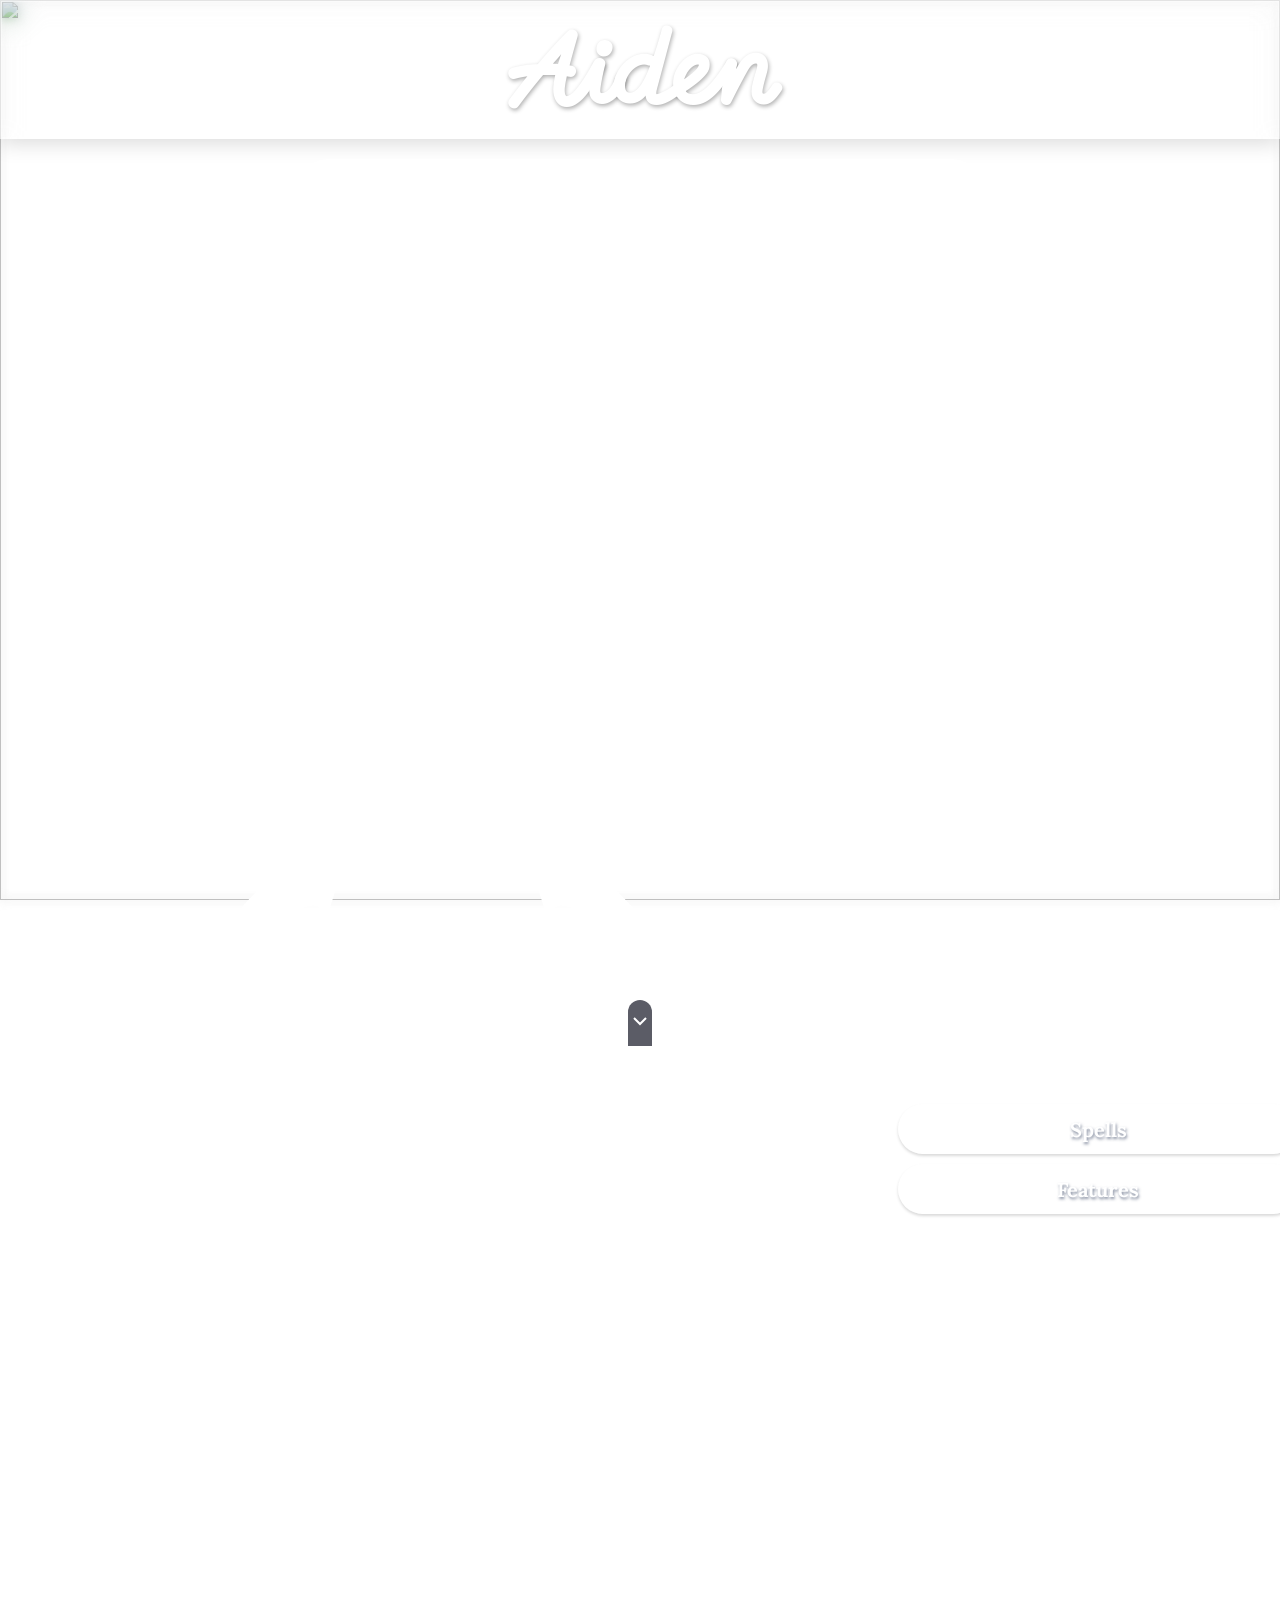
==== aiden.html @ 1986112d "Add files via upload" ====
<!DOCTYPE html>
<html>
<head>
  <title>Aiden</title>
  <link rel="icon" type="image/png" href="assets/images/aiden_icon.png">
  <link rel="stylesheet" href="css/character.css">
  <link rel="stylesheet" href="css/aiden.css">
</head>
<body>

<audio id="bg-music" autoplay loop>
  <source src="assets/music/music_aiden.mp3" type="audio/mpeg">
</audio>

<img src="assets/images/backgrounds/bg_aiden.jpg" class="full-cover-image">
<img src="assets/images/backgrounds/bg_aiden.jpg" class="full-cover-image-blur">
<div class="white-overlay"></div>

<div class="center-box">
  <div class="glass-box">
      <h1>Aiden</h1>
  </div>  
</div>

<div class="center-box2">
    <div class="spell-info" id="spellDetails"></div>
</div>

<div class="center-box">
  <a href="http://127.0.0.1:5500/main.html">
    <img src="assets/images/aiden_icon.png" class="char_head">
  </a>
  <div class="ref-options">
    <button class="openButton" id="openSpells"><p>Spells</p></button>
    <button class="openButton" id="openButton2"><p>Features</p></button>
  </div>
</div>

<div id="overlay"></div>

<div id="bottomPanel">
    <div class="center-box3">
        <button id="closePanel" class="close-btn">
            <svg class="caret" width="24" height="24" viewBox="0 0 24 24">
                <path d="M6 9l6 6 6-6" fill="none" stroke="white" stroke-width="2"/>
            </svg>
        </button>
        <div id="bottomPanelList" class="panel-content">

        </div>
    </div>
</div>

<script>
  const panel = document.getElementById("bottomPanel");
  const overlay = document.getElementById("overlay");
  const panel_list = document.getElementById("bottomPanelList");
  const spellDetails = document.getElementById("spellDetails");

  document.getElementById("openSpells").onclick = () => {
    panel.classList.add("open");
    overlay.classList.add("active");
    panel_list.innerHTML = `
      <h1>Spells</h1>
    `;
    const spellList = document.createElement("div");
    spellList.className = "spell-ref-bot";
    panel_list.appendChild(spellList);
    getSpellList(spellList)
  };

  document.getElementById("openButton2").onclick = () => {
    panel.classList.add("open");
    overlay.classList.add("active");
    panel_list.innerHTML = `
      <h1>Features</h1>
    `;
    const featList = document.createElement("div");
    featList.className = "spell-ref-bot";
    panel_list.appendChild(featList);
    getFeatList(featList)    
  };

  document.getElementById("closePanel").onclick = closePanel;

  overlay.onclick = closePanel;

  function closePanel() {
    panel.classList.remove("open");
    overlay.classList.remove("active");
  }

  function getSpellList(spellList) {
    fetch("assets/spell_lists/aiden.json")
      .then(response => response.json())
      .then(spells => {
          buildSidebar(spells,spellList);
      })
      .catch(err => {
          console.error("Error loading spells.json:", err);
      });
  }

  function buildSidebar(spells,spellList) {
    if (spells.length === 0) {
        spellList.innerHTML = "<div>No spells found.</div>";
        return;
    }

    const grouped = {};
    spells.forEach(spell => {
        if (!grouped[spell.Level]) grouped[spell.Level] = [];
        grouped[spell.Level].push(spell);
    });

    for (const Level in grouped) {
      const divider = document.createElement("div");
      divider.className = "divider";
      divider.textContent = Number(Level) === 0 ? "Cantrip": `Level ${Level}`;
      spellList.appendChild(divider);

      grouped[Level].forEach(spell => {
        const div = document.createElement("div");
        div.className = "spell";
        div.textContent = spell.SpellName;
        div.onclick = () => {
          showDetails(spell);
          panel.classList.remove("open");
          overlay.classList.remove("active");
        }
        spellList.appendChild(div);
      });
    }
  }

  function showDetails(spell) {
      const levelDesc = Number(spell.Level) === 0 ? "Cantrip": `Level ${spell.Level}`;
      const highLevel = (spell.HigherLevels !== null && spell.HigherLevels !== undefined && spell.HigherLevels !== "") 
      ? `
        <br/>
        <p><b>At Higher Levels. </b>${spell.HigherLevels}</p>
      ` 
      : ""; 
      const comps = [];
      if (spell.VerbalComp) comps.push("Verbal");
      if (spell.SomaticComp) comps.push("Somatic");
      if (spell.MaterialComp && spell.MaterialCompDesc !== null) comps.push(`Material (${spell.MaterialCompDesc})`);
      if (spell.MaterialComp && spell.MaterialCompDesc === null) comps.push("Material");
      const compString = comps.join(", ") || "None";

      spellDetails.innerHTML = `
        <h2>${spell.SpellName}</h2>
        <h3>${spell.School} (${levelDesc})</h3>
        <div class="info">
          <p><strong>Casting Time: </strong>${spell.CastingTime}</p>
          <p><strong>Range: </strong>${spell.Range}</p>
          <p><strong>Components: </strong> ${compString}</p>
          <p><strong>Duration: </strong>${spell.Duration}</p>
        </div>
        <div class="spell-desc">
          <p>${spell.Descrip}</p>
          <p>${highLevel}</p>
        </div>
        <div class="center-box">
          <img src="assets/images/page_bottom.png" class="d20-divider">
        </div>
      `;
  }

  function getFeatList(featList) {
    fetch("assets/features/feats_aiden.json")
      .then(response => response.json())
      .then(feats => {
          buildFeatList(feats,featList);
      })
      .catch(err => {
          console.error("Error loading feat.json:", err);
      });
  }

  function buildFeatList(feats,featList) {
    if (feats.length === 0) {
        featList.innerHTML = "<div>No feats found.</div>";
        return;
    }

    const grouped = {};
    feats.forEach(feat => {
        if (!grouped[feat.Source]) grouped[feat.Source] = [];
        grouped[feat.Source].push(feat);
    });

    for (const Source in grouped) {
      const divider = document.createElement("div");
      divider.className = "divider";
      divider.textContent = Source;
      featList.appendChild(divider);

      grouped[Source].forEach(feat => {
        const div = document.createElement("div");
        div.className = "spell";
        div.textContent = feat.FeatName;
        div.onclick = () => {
          showFeatDetails(feat);
          panel.classList.remove("open");
          overlay.classList.remove("active");
        }
        featList.appendChild(div);
      });
    }
  }

  function showFeatDetails(feat) {
    const sourceName = feat.Source === "Class" ? "Class Ability": feat.Source === "Species" ? "Special Ability" : feat.Source;
    spellDetails.innerHTML = `
      <h2>${feat.FeatName}</h2>
      <h3>${sourceName}</h3>
      <br/>
      <div class="spell-desc">
        <p>${feat.Descrip}</p>
      </div>
      <div class="center-box">
        <img src="assets/images/page_bottom.png" class="d20-divider">
      </div>
    `;
  }


  const audio = document.getElementById('bg-music');
  audio.volume = 0.05;

</script>

</body>
</html>
---- css/character.css ----
/* --------------------------------------------------
   GOOGLE FONTS
-------------------------------------------------- */
@import url('https://fonts.googleapis.com/css2?family=Exo+2:ital,wght@0,100..900;1,100..900&family=Momo+Signature&display=swap');
@import url('https://fonts.googleapis.com/css2?family=Lora:ital,wght@0,400..700;1,400..700&display=swap');


/* --------------------------------------------------
   GLOBAL RESET & BODY
-------------------------------------------------- */
:root{
  --back_opaque: #487c98;
  --background: #487c98b7;
  --dnd_title: Lora, 'Calisto MT', 'Bookman Old Style', Bookman, 'Goudy Old Style', Garamond, 'Hoefler Text', 'Bitstream Charter', Georgia, serif;
  --dnd_text: 'Noto Sans', 'Myriad Pro', Calibri, Helvetica, Arial, sans-serif;
}

* {
  margin: 0;
  padding: 0;
}

.bottom {
  margin-top: auto;
}

body {
  margin-bottom: 60px; 
}

ul {
  padding: 5px 0 0 40px;
  font-size: 16px;
}

/* --------------------------------------------------
   SCROLL BAR
-------------------------------------------------- */
::-webkit-scrollbar {
  display: none;
}

/* --------------------------------------------------
   BACKGROUND IMAGES & OVERLAYS
-------------------------------------------------- */
.full-cover-image,
.full-cover-image-blur {
  position: fixed;
  top: 0;
  left: 50%;
  transform: translateX(-50%);
  object-fit: cover;
  object-position: top center;
  width: 100vw;
  height: 100vh;
  overflow: hidden;
  z-index: -2;
}

.full-cover-image-blur {
  filter: blur(5px);
}


/* --------------------------------------------------
   LAYOUT CONTAINERS
-------------------------------------------------- */
.center-box {
  display: flex;
  justify-content: center;
  align-items: center;
}

.center-box2 {
  display: flex;
  justify-content: center;
  margin: 10px;
  height: 60vh;
}

.center-box3 {
  margin: 10px;
  height: 60vh;
  display: flex;
  flex-direction: column;
  justify-content: flex-end;
  align-items: stretch;
}

.center-box4 {
  display: flex;
  justify-content: center;
  margin: 20px 35%;
}

/* --------------------------------------------------
   GLASS HEADER BOX
-------------------------------------------------- */
.glass-box {
  width: 100%;
  padding: 0 10px;
  background: rgba(255, 255, 255, 0.25);
  backdrop-filter: blur(12px);
  -webkit-backdrop-filter: blur(12px);
  border: 2px solid rgba(255, 255, 255, 0.4);
  box-shadow: 0 4px 20px rgba(0, 0, 0, 0.15);
  color: #ffffff;
  text-align: center;
}

.glass-box h1 {
  margin: 10px;
  font-size: 5rem;
  font-family: "Momo Signature";
  text-shadow: 1px 2px 4px #00000050;
}

/* --------------------------------------------------
   DESCRIPTION BOX
-------------------------------------------------- */
.spell-info {
  border: 5px solid white;
  background-color: var(--character_trans);
  backdrop-filter: blur(15px);
  border-radius: 36px;
  font-size: 16px;
  font-family: "Lora";
  margin: 10px;
  padding: 20px;
  width: 50vw;
  color: white;
  overflow-y: auto;
}

table {
  width: 25%;
}


th,td {
  text-align: center;
  padding: 0 10px;
}

th{
  border-bottom: 1px solid white;
}

.spell-info h2{
  font-family: var(--dnd_title);
  font-variant: small-caps;
  font-size: 28px;
  margin: 0;
}

.spell-info h3{
  font-size: 20px;
  font-style: italic;
  font-weight: normal;
  margin: 0;
}

.info{
  margin: 8px 0 0 0;
  padding: 5px 0;
  border-top: 1px solid rgb(255, 255, 255);
  border-bottom: 1px solid rgb(255, 255, 255);
}

.spell-desc{
  padding: 8px 0;
}

.d20-divider{
    width: auto;
    height: 50px;
    display: block;
}

/* --------------------------------------------------
   BUTTON OPTIONS
-------------------------------------------------- */


.ref-options {
  display: flex;
  justify-content: center;
  flex-direction: column;
}

.openButton {
  width: 400px;
  height: 50px;
  margin: 5px;
  background: rgba(255, 255, 255, 0.25);
  backdrop-filter: blur(12px);
  -webkit-backdrop-filter: blur(12px);
  border-radius: 25px;
  border: 2px solid rgba(255, 255, 255, 0.4);
  box-shadow: 0 2px 3px rgba(0, 0, 0, 0.15);
  text-align: center;
  cursor: pointer;
  transition: transform 0.05s ease, background 0.05s ease;
}

.openButton:hover {
  transform: scale(1.10);
}

.openButton:active {
  transform: scale(0.95);
  background: rgba(255, 255, 255, 0.70);
}

.openButton p {
  margin: 0;
  font-family: "Lora";
  font-weight: bold;
  font-size: 20px;
  color: #ffffff;
  text-shadow: 1px 1.5px 3px #19294c84;
}


/* --------------------------------------------------
   SLIDE-UP BOTTOM PANEL
-------------------------------------------------- */
#bottomPanel {
  position: fixed;
  bottom: -60vh;/* bottom: -50vh; */
  height: 50%;
  width: 100%;
  transition: bottom 0.3s ease;
  display: flex;
  justify-content: center;
  z-index: 10;
}

#bottomPanel.open {
  bottom: 0;
}

.close-btn {
  height: 50px;
  border-radius: 50px 50px 0 0;
  border-width: 0;
  background-color: #0a0b1aaa;
  color: #ffffff;
  cursor: pointer;
}

.panel-content {
  height: 100%;
  background: #fffffff6;
  font-size: 16px;
  display: grid;
  grid-auto-rows: 50px 1fr;
  justify-content: center;
}

.panel-content h1{
  font-family: "Momo Signature";
  font-weight:normal;
  color: var(--character_dark);
  font-size: 32px;
  margin: 0px;
  padding: 0px;
  text-align: center;
  text-decoration: underline solid var(--character_dark) 1.5px;
  text-underline-offset: 7px;
}

/* --------------------------------------------------
   SPELL LIST
-------------------------------------------------- */
.spell-ref-bot{
  min-width: 800px;
  height: 77%;
  overflow-y: auto;
  display: flex;
  flex-direction: column;
  justify-content: top center;
  align-items: center;
  row-gap: 3px;
  
}

.divider{
  color: var(--character);
  text-align: center;
  font-family: var(--dnd_title);
  font-size: 25px;
  font-variant: small-caps;
  font-weight: bold;
  padding: 5px;
  border-radius: 15px;
  text-shadow: 
    0 1px 1px rgba(255, 255, 255, 0.87),
    0 -1px 1px rgba(255, 255, 255, 0.87),
    1px 0 1px rgba(255, 255, 255, 0.87),
    -1px 0 1px rgba(255, 255, 255, 0.87)
    ;
}

.spell {
  background-color: var(--character);
  width: 90%;
  border-radius: 12px;
  color: white;
  cursor: pointer;
  text-align: center;
  font-family: var(--dnd_text);
  font-size: 18px;
  padding: 8px;
  transition: background-color 0.2s ease-in-out;
  &:hover{
    background-color: var(--character_l1);
    transition: background-color 0.1s;
  }
  &:active{
    background-color: var(--character_l2);
    transition: background-color 0.1s;
  }
}

/* --------------------------------------------------
   OVERLAY FOR PANEL
-------------------------------------------------- */
#overlay {
  position: fixed;
  top: 0;
  left: 0;
  width: 100%;
  height: 100%;
  background: rgba(17, 30, 61, 0.407);
  opacity: 0;
  pointer-events: none;
  transition: opacity 0.3s ease;
  z-index: 5;
  mix-blend-mode: multiply;
}

#overlay.active {
  opacity: 1;
  pointer-events: auto;
}

/* --------------------------------------------------
   MEDIA QUERIES
-------------------------------------------------- */
@media (orientation: portrait) {
  .glass-box h1 { font-size: 8rem; }
  .spell-info { width: 100vw; }
  .openButton { height: 100px; width: 600px; border-radius: 50px; }
  .openButton p { font-size: 50px; }
  .spell-info h2 {font-size: 56px;}
  .spell-info h3 {font-size: 40px;}
  .spell-info p {font-size: 30px;}
  ul {font-size: 30px; padding: 10px 0 0 40px;}
  .d20-divider {height: 100px;}
  .panel-content h1{font-size: 64px;}
  .panel-content {grid-auto-rows: 100px 1fr;}
  .spell-ref-bot {height: 700px;}
  .divider {font-size: 44px;}
  .spell {font-size: 36px; padding:20px;}
  .center-box4 {margin: 20px 20px;}
  .close-btn {font-size: 32px;}
}
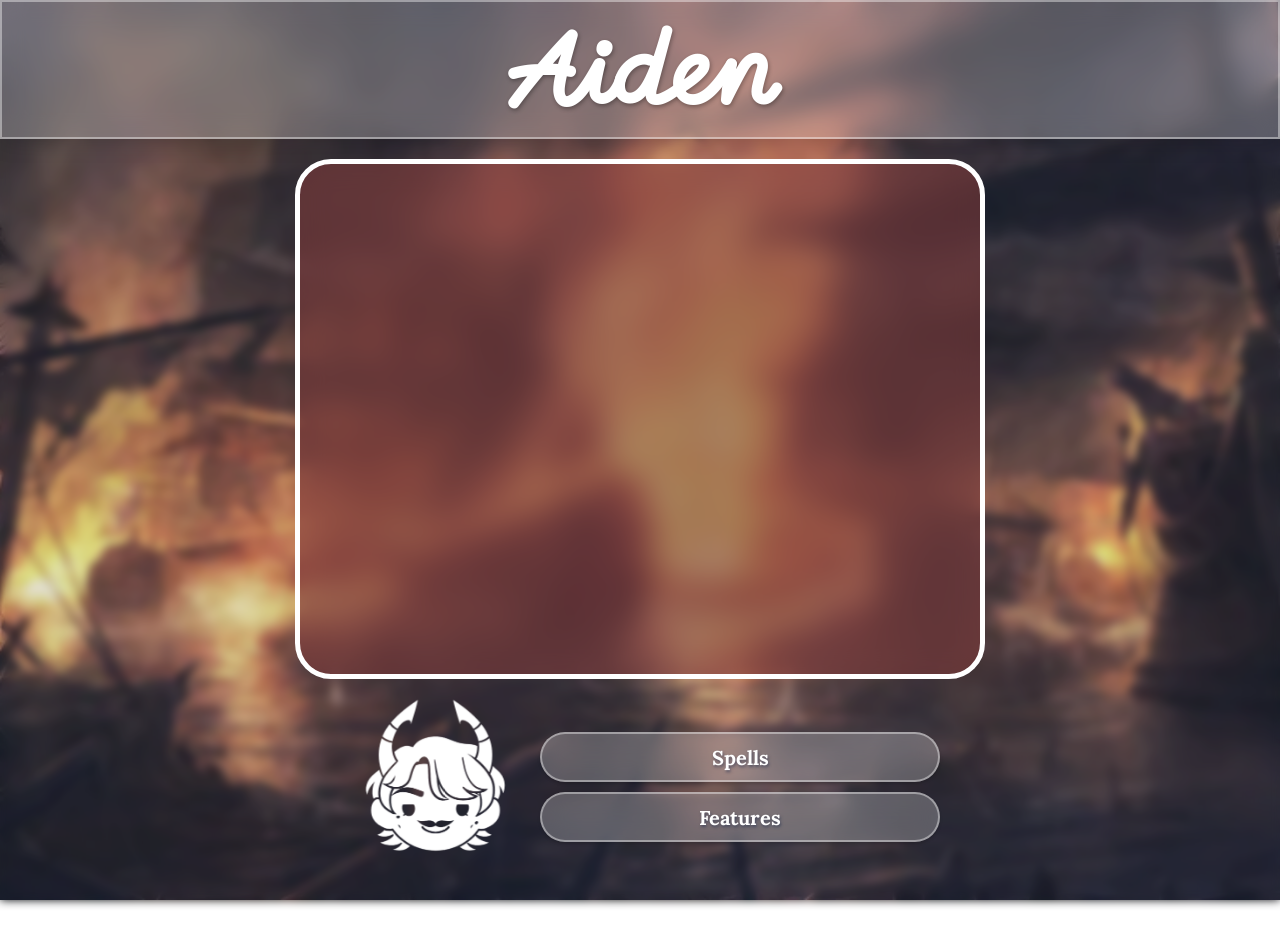
==== commit c781ba49: "Update aiden.html" ====
--- a/aiden.html
+++ b/aiden.html
@@ -27,7 +27,7 @@
 </div>
 
 <div class="center-box">
-  <a href="http://127.0.0.1:5500/main.html">
+  <a href="main.html">
     <img src="assets/images/aiden_icon.png" class="char_head">
   </a>
   <div class="ref-options">
--- a/css/character.css
+++ b/css/character.css
@@ -31,6 +31,10 @@
 ul {
   padding: 5px 0 0 40px;
   font-size: 16px;
+}
+
+li {
+  padding: 8px 0;
 }
 
 /* --------------------------------------------------
@@ -134,16 +138,19 @@
 
 table {
   width: 25%;
+  font-size: 14px;
+  table-layout: auto;
 }
 
 
 th,td {
   text-align: center;
-  padding: 0 10px;
+  padding: 0 20px;
 }
 
 th{
   border-bottom: 1px solid white;
+  white-space: nowrap;
 }
 
 .spell-info h2{
@@ -175,6 +182,10 @@
     width: auto;
     height: 50px;
     display: block;
+}
+
+.desc-image{
+  width: 40%;
 }
 
 /* --------------------------------------------------
@@ -360,9 +371,11 @@
   .d20-divider {height: 100px;}
   .panel-content h1{font-size: 64px;}
   .panel-content {grid-auto-rows: 100px 1fr;}
-  .spell-ref-bot {height: 700px;}
+  .spell-ref-bot {height: 730px;}
   .divider {font-size: 44px;}
   .spell {font-size: 36px; padding:20px;}
   .center-box4 {margin: 20px 20px;}
   .close-btn {font-size: 32px;}
-}
+  .desc-image {width: 80%;}
+  table {font-size: 24px;}
+}
--- a/css/aiden.css
+++ b/css/aiden.css
@@ -0,0 +1,41 @@
+:root{
+  --character: #a75353;
+  --character_dark: #803b3b;
+  --character_trans: #803b3b91;
+  --character_l1: #dd7258;
+  --character_l2: #e7aa78;
+}
+
+.white-overlay {
+  position: fixed;
+  top: 0;
+  left: 0;
+  width: 100%;
+  height: 100%;
+  background: rgba(110, 114, 172, 0.2);
+  pointer-events: none;
+  overflow: hidden;
+  z-index: -1;
+}
+
+.char_head{
+  height: 176px;
+  width: 200px;
+  object-fit: cover;
+  object-position: center bottom;
+  display: block;
+  animation: strechIn 1s ease-out forwards;
+  transition: filter 0.1s ease-in-out, transform 0.3s ease-in-out;
+  &:hover{
+    filter: drop-shadow(0 0 5px rgb(255, 255, 255, 0.2));
+    transform: scale(1.1,1.1);
+  }
+  &:active{
+    transition: transform 0.1s;
+    transform: scale(0.9,0.9);
+  }
+}
+
+@media (orientation: portrait) {
+  .char_head {width: 300px; height:262px;}
+}
